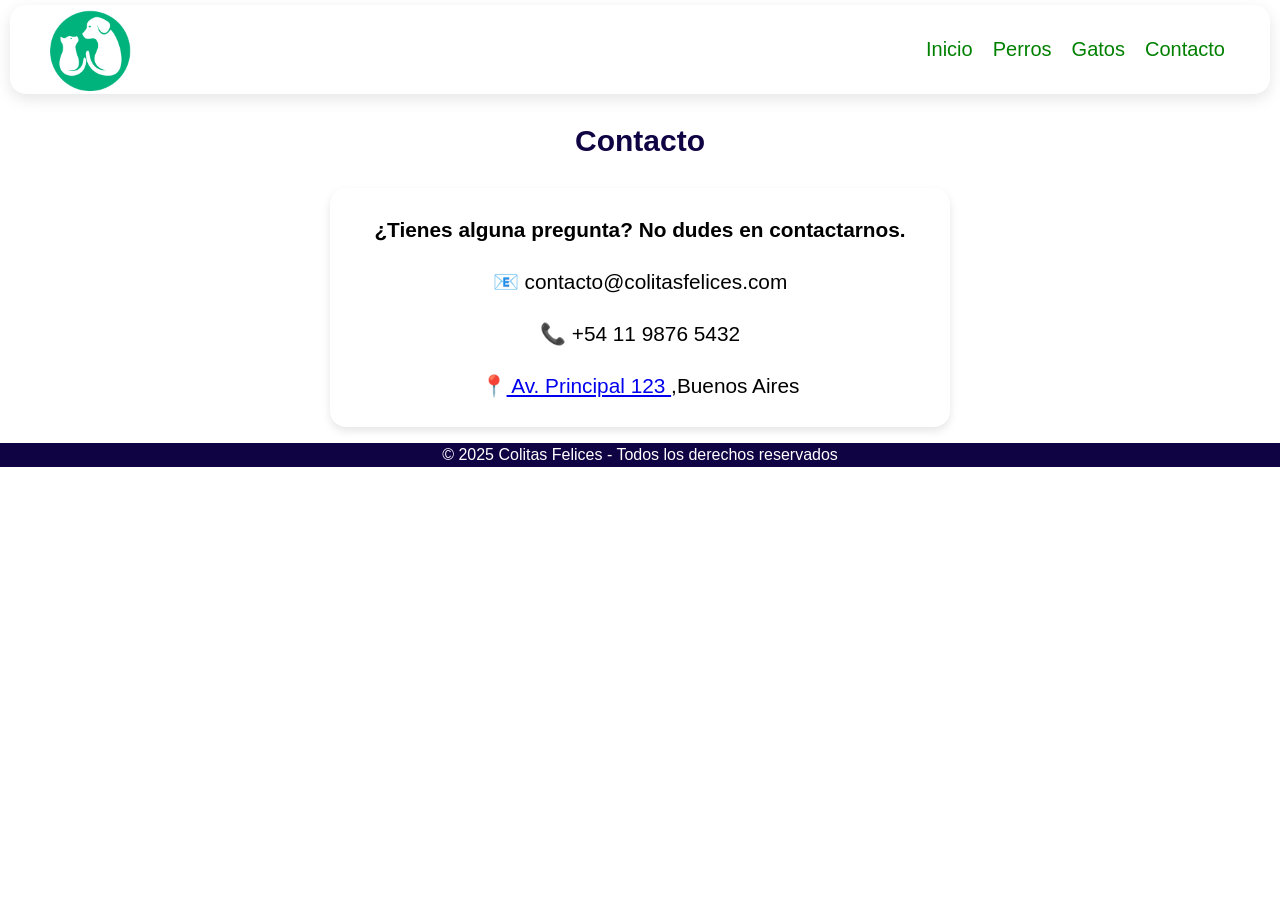
==== contacto.html @ 412aed69 "Agrego archivos nuevos de proyecto Usabilidad" ====
<!DOCTYPE html>
<html lang="es">
<head>
    <meta charset="UTF-8">
    <meta name="viewport" content="width=device-width, initial-scale=1.0">
    <title>Tienda de Mascotas</title>
    <link rel="stylesheet" href="styles.css">
</head>
<body>

    <!-- HEADER -->
    <header>
        <img src="Logomascotas2.png" alt="Logo de la tienda" width="7%">
        <nav>
            <ul>
               <li><a href="index.html">Inicio</a></li>
               <li><a href="perros.html">Perros</a></li>
               <li><a href="gatos.html">Gatos</a></li>
               <li><a href="contacto.html">Contacto</a></li>
            </ul>
        </nav>
    </header>

    <!-- CONTENIDO CONTACTO -->
	<h2>Contacto</h2>
    <section class="contacto">       
            <p><b>¿Tienes alguna pregunta? No dudes en contactarnos.</b></p>
		    <p>📧 contacto@colitasfelices.com</p>
            <p>📞 +54 11 9876 5432</p>
            <p>📍<a href="https://www.google.com/maps/place/Pets+and+Pots/@-34.6455515,-58.7988779,17z/data=!3m1!4b1!4m6!3m5!1s0x95bc9551444cd4b9:0xfc6d88f014693d26!8m2!3d-34.6455515!4d-58.7962976!16s%2Fg%2F11sx4rv2f5?entry=ttu&g_ep=EgoyMDI1MTAwNC4wIKXMDSoASAFQAw%3D%3D"target="-blank"> Av. Principal 123 </a>,Buenos Aires</p>
    </section>

    <!-- FOOTER -->
    <footer>
        <p>© 2025 Colitas Felices - Todos los derechos reservados</p>
    </footer>

</body>
</html>
---- styles.css ----
/* General */
body {
    font-family: Arial, sans-serif;
    margin: 0;
    padding: 0;
    line-height: 1.5;
}

/* HEADER */
header {
    background: #fff;
    padding: 3px 40px;
    display: flex;
    justify-content: space-between;
    align-items: center;
	border-radius: 16px;
    box-shadow: 0 5px 15px rgba(0,0,0,0.1);
	margin:5px 10px;
}


header ul {
    list-style: none;
    margin: 5px;
    padding: 0px;
    display: flex;
}
header ul li a {
    margin-left: 20px;
	text-decoration: none;
	color: green;
	font-size: 20px;
}
header ul li a:visited:hover {
	color: #100344;
}

/* INICIO */
.inicio {
	text-align: center;
    padding: 60px 50px;
    background: #f0fdfa; 
    border-radius: 1rem;
    box-shadow: 0 5px 15px rgba(0,0,0,0.1);
	margin:20px 10px;
	color: #148059;
	font-size: 20px;
}
h1 {
	font-size:45px;
}
h2{
	text-align: center;
	color: #100344;
	font-size: 30px;
}	

/* TARJETAS */
.tarjeta {
  margin: 24px;
  background: white;
  border-radius: 1rem;
  padding: 6px;
  text-align: center;
  box-shadow: 0 4px 8px rgba(0,0,0,0.1);
  float:left;
}

.tarjeta img {
  margin-bottom: 16px;
}

.tarjeta h3 {
  font-size: 1.25rem;
  font-weight: 600;
  color: #111827; 
  margin-bottom: 16px;
}

.tarjeta p {
  color: #6b7280; 
  margin-bottom: 16px;
 
}

.precio {
  font-size: 1.5rem;
  font-weight: bold;
  color: #0d9488; 
}
/* CONTACTO */
.contacto {
    background: white;
    padding: 5px 10px;
    border-radius: 16px;
    box-shadow: 0 4px 8px rgba(0,0,0,0.1);
    max-width: 600px;
    margin: auto;
    text-align: center;
	font-size: 1.3rem;
}
/* FOOTER */
footer {
	text-align: center;
    background: #100344;
    color: #fff;
	clear: both
}
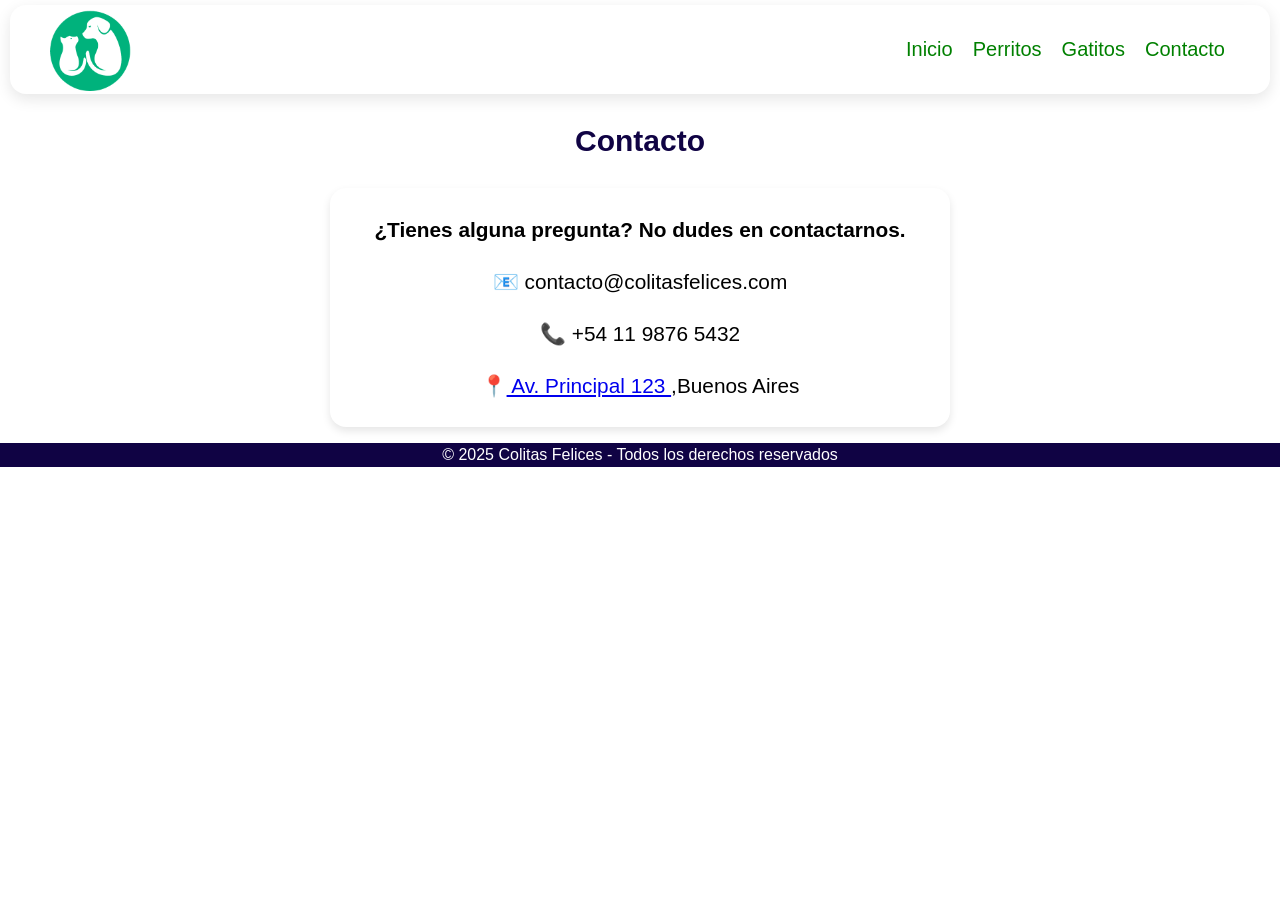
==== commit e4ae1cc5: "Cambie el nombre de las secciones" ====
--- a/contacto.html
+++ b/contacto.html
@@ -14,8 +14,8 @@
         <nav>
             <ul>
                <li><a href="index.html">Inicio</a></li>
-               <li><a href="perros.html">Perros</a></li>
-               <li><a href="gatos.html">Gatos</a></li>
+               <li><a href="perros.html">Perritos</a></li>
+               <li><a href="gatos.html">Gatitos</a></li>
                <li><a href="contacto.html">Contacto</a></li>
             </ul>
         </nav>
